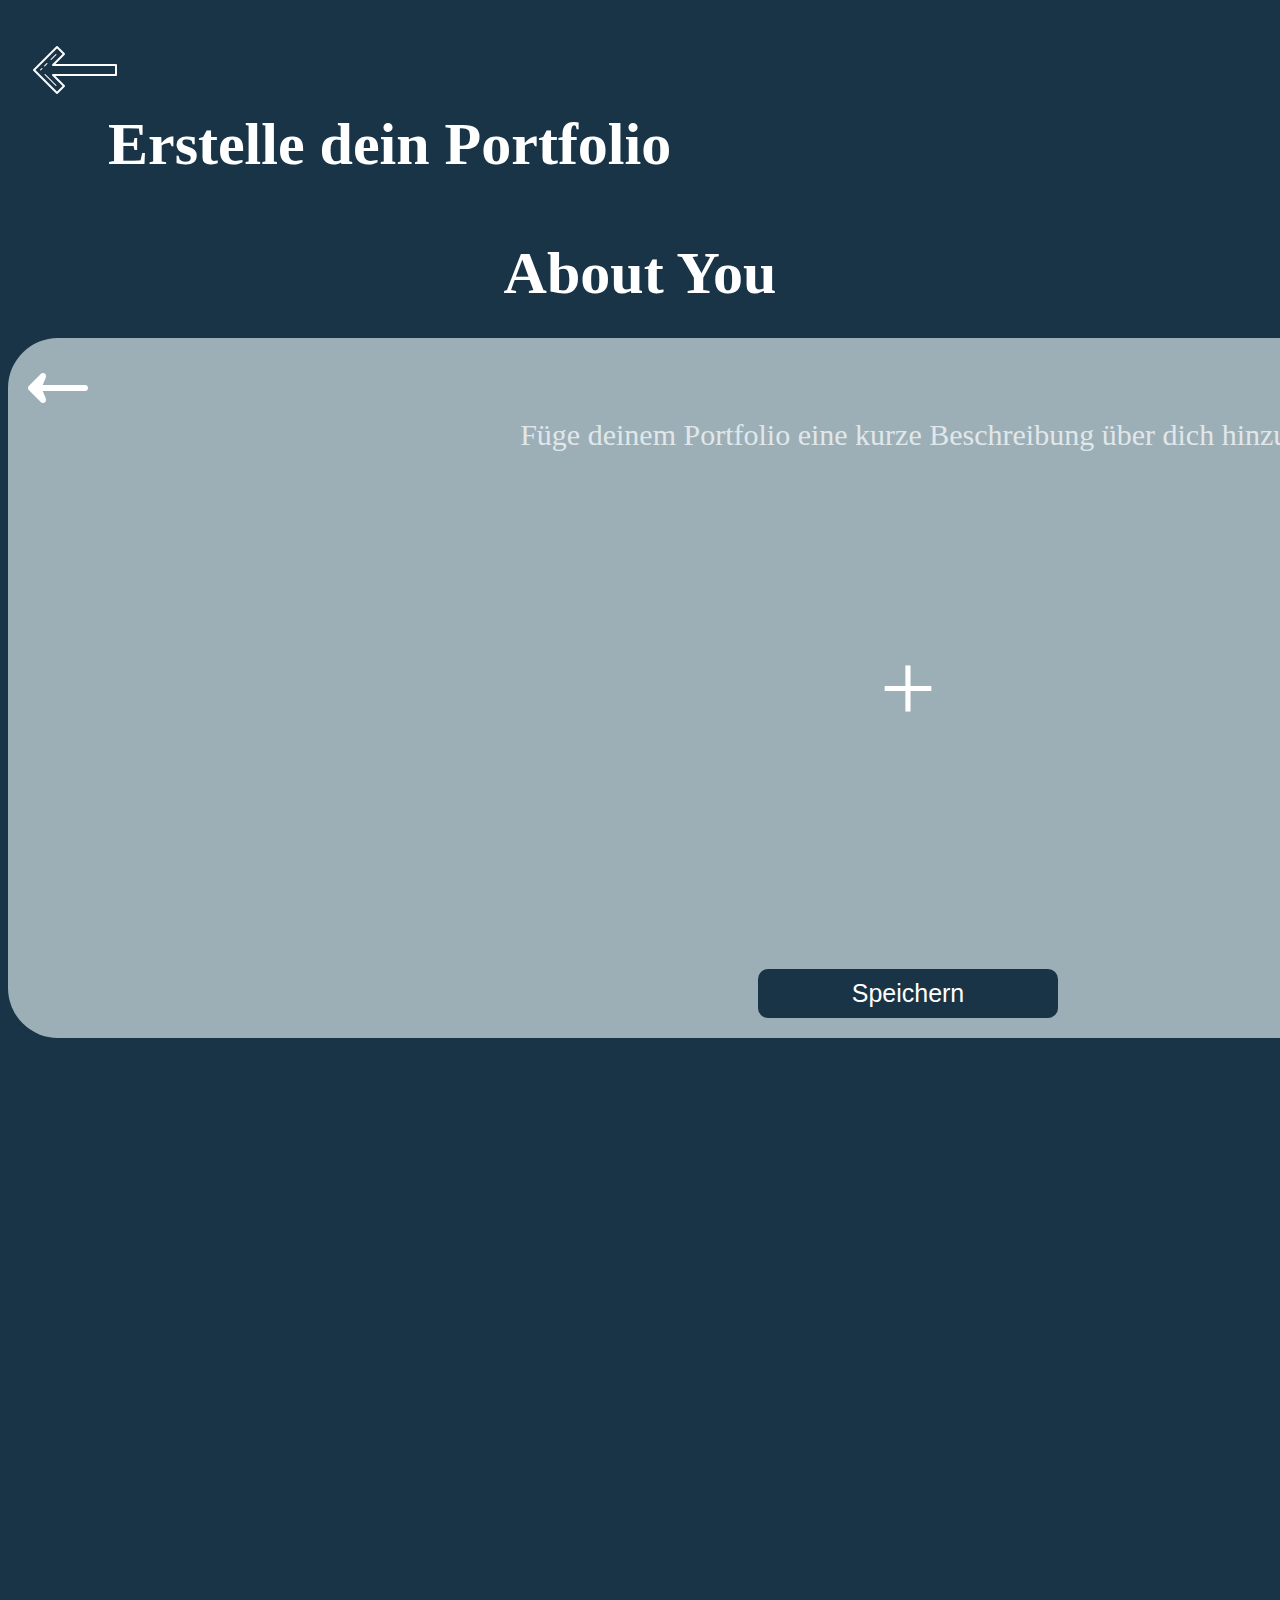
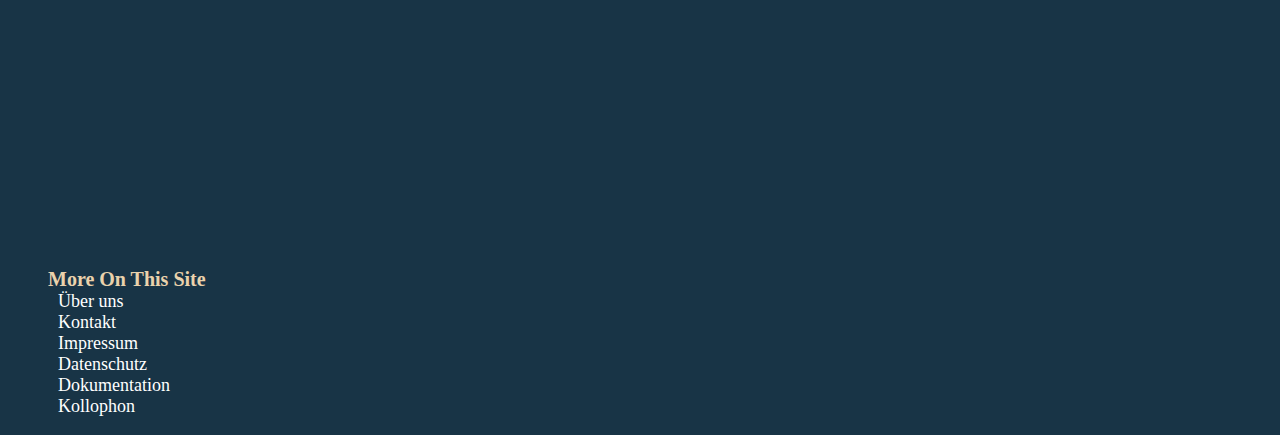
==== public/addAboutYou.html @ 3a069b62 "added basic structure" ====
<!DOCTYPE html>
<html lang="en">

<head>
    <meta charset="UTF-8">
    <meta http-equiv="X-UA-Compatible" content="IE=edge, chrome=1">
    <meta name="viewport" content="width=device-width, initial-scale=1.0">
    <title>Exponat hinzufügen</title>
    <link href="css/style.css" rel="stylesheet" />
</head>

<body>
 <!-- Account Icon  --> 
 <div class="top-right"> 
    <div class="hoverEffectUser pointer" onclick="window.location.href='Login.html'"></div>
   
</div>

 <!-- Pfeil zurück  --> 
 <div class="top-left_pfeilback"> 
    <img onclick="window.location.href='index.html'" class="pointer" src="Bilder/Pfeil.png" alt="Zurück" />
</div>



<!-- Upload box -->
<h3>Erstelle dein Portfolio</h3>


<h4>About You</h4>

<div class="upload-aboutYou" onclick="showTextarea()">

    <div class="top-text"> Füge deinem Portfolio eine kurze Beschreibung über dich hinzu.</div>
    <div class="center-content"> +</div>

    <div id="message-container"> </div>

    <form id="aboutYouForm" action="/login" method="POST">
        <textarea id="aboutYouTextarea" name="About You" placeholder="Füge deinem Portfolio eine kurze Beschreibung über dich hinzu." style="display: none;"></textarea>
    </form>

    <div class="button-group_pfeile">
        <img onclick="window.location.href='addThumbnail.html'" class="pfeil-left" src="Bilder/pfeilL.png" alt="Zurück" />
        <img onclick="window.location.href='addSkills.html'" class="pfeil-right" src="Bilder/pfeilR.png" alt="Weiter" />
    </div>

    <button class="button-save">Speichern</button>
</div>

<!-- Funktion zum Ausblenden des Textes und der Schrift-->
<script >
function showTextarea() {
    // Hide the plus and the top-text
    document.querySelector('.top-text').style.display = 'none';
    document.querySelector('.center-content').style.display = 'none';

    // Show the textarea
    document.getElementById('aboutYouTextarea').style.display = 'block';
    
    // Focus the textarea for immediate input
    document.getElementById('aboutYouTextarea').focus();
}
</script>



<footer>
    <ul class="nav-linksFooter">
         <h5>More On This Site</h5>
         <li><a href="ueberuns.html">Über uns</a></li>
         <li><a href="kontakt.html">Kontakt</a></li>
         <li><a href="impressum.html">Impressum</a></li>
         <li><a href="datenschutz.html">Datenschutz</a></li>
         <li><a href="dokumentation.html">Dokumentation</a></li>
         <li><a href="kollophon.html">Kollophon</a></li>
    </ul>
</footer>
    
    </body>
</html>
---- public/css/style.css ----
/* Body */

body {
    background-color: #183446;
    font-family: Cambria, Cochin, Georgia, Times, 'Times New Roman', serif;
    color: white;
    font-size: 18px;
    overflow-x: hidden;
}

.p{
  background-color: #183446;
  font-family: Cambria, Cochin, Georgia, Times, 'Times New Roman', serif;
  color: white;
  font-size: 20px;
}

/* _______________________________________________________________*/


/* Menü */

.nav-links {
    list-style-type: none;
    padding: 0;
    margin: 0;
    position: absolute; 
    display: flex; 
    gap: 20px; 
}

.nav-links li {
    margin: 0; 
}

.nav-links a {
    color: white;
    text-decoration: none;
    font-size: 20px; 
    padding: 15px 20px; 
    background-color: #183446; 
    border-radius: 8px; 
    white-space: nowrap; 
    display: inline-block; 
    transition: background-color 0.3s ease; 
}

/* Footer */

.nav-linksFooter {
  list-style-type: none;
  width: 100%;
  color: white;
  text-align: left;
  padding-top: 800px;
}

.nav-linksFooter a {
    color: white;
    text-decoration: none;
    font-size: 18px; 
    padding: 10px;
}


/* _______________________________________________________________*/


/* Überschriften*/

h1 {
    font-family: Cambria, Cochin, Georgia, Times, 'Times New Roman', serif;
    color: white;
    font-size: 160px;
}

h2 {
    font-family: Cambria, Cochin, Georgia, Times, 'Times New Roman', serif;
    color: white;
    font-size: 60px;
}

h3{
  font-family: Cambria, Cochin, Georgia, Times, 'Times New Roman', serif;
  color: white;
  font-size: 60px;
  margin-top: 110px;
  margin-left: 100px;
}

h4{
  font-family: Cambria, Cochin, Georgia, Times, 'Times New Roman', serif;
  color: white;
  font-size: 60px;
  text-align: center;
  margin-bottom: 5px;
  margin-top: 0px;
}

h5{
    font-family: Cambria, Cochin, Georgia, Times, 'Times New Roman', serif;
    color: #EAD2AC;
    font-size: 20px;
    margin:auto;
}

h6{
    font-family: Cambria, Cochin, Georgia, Times, 'Times New Roman', serif;
    color: white;
    font-size: 15px;
    margin: auto;
}


/* _______________________________________________________________*/


/* Container für landing Page Bild und Text */
.container_LandingPage {
    position: relative;
    text-align: center;
    color: white;
}

/* Centered text */
.centered {
    position: absolute;
    top: 50%;
    left: 50%;
    transform: translate(-50%, -50%);
}

/* Bottom left text */
.bottom-left {
    position: absolute;
    bottom: 8px;
    left: 40px;
}

/* Bottom left text */
.bottom-right {
  position: absolute;
  bottom: 180px;
  right: 700px;
}

/* Top left text */
.top-left {
    position: absolute;
    top: 35px;
    left: 16px;
  }

  .top-left_pfeilback {
    position: absolute;
    top: 20px;
    left: 25px;
  }

  /* Top right text */
.top-right {
    position: absolute;
    top: 35px;
    right: 40px;
  }

  /* _______________________________________________________________*/



  /* Hover Effects */

  .hoverEffectUser {
    width: 100px;
    height: 100px;
    background-image: url('Bilder/Icon-User.png'); 
    background-size: cover; 
    transition: background-image 0.3s ease; 
    }

  .hoverEffectUser:hover{
    background-image: url('Bilder/Icon_Hover_Login.png');
     }

  .pointer {cursor: pointer;}

  .nav-links a:hover {
    background-color: #1d5a72; 
}

.PlusButton:hover {
    background-color: #E6B89C;
}

   /* _______________________________________________________________*/



 /* Container für landing page Portfolios */

 .Portfolio {
    display: flex; 
    align-items: flex-start; 
    max-width: 1920px; 
    margin: auto; 
    border-radius: 8px; 
    padding: 20px; 
    margin-top: 80px;
}

.text-section {
    flex: 1; 
    margin-right: 20px; 
}

.image-section {
    flex: 0 0 800px; 
    margin-right: 100px;
}

.image-section img {
    max-width: 100%; 
    height: auto; 
    border-radius: 8px; 
}

/* _______________________________________________________________*/


/* Buttons*/

.btn.readmore {
    font-family: Cambria, Cochin, Georgia, Times, 'Times New Roman', serif;
    border: none;
    color: #EAD2AC;
    background-color: inherit;
    padding: 10px 0px;
    font-size: 20px;
    cursor: pointer;
    display: inline-block;
  }
  
  .btn.readmore:hover {color:#E6B89C;}


  /* Button Plus Portfolio*/
  .button {
    background-color: #EAD2AC;
    border: none;
    color: white;
    padding: 20px;
    text-align: center;
    text-decoration: none;
    display: inline-block;
    font-size: 40px;
    margin-left:2050px;
   
  }

  .button5 {border-radius: 50%;}


  /* _______________________________________________________________*/
  

  /* Filter Kram - Landing Page */

  .container.Test {
    overflow: hidden;
  }
  
  .filterDiv {
    float: left;
    background-color: #2196F3;
    color: #ffffff;
    width: 100px;
    line-height: 100px;
    text-align: center;
    margin: 2px;
    display: none; /* Hidden by default */
  }
  
  /* The "show" class is added to the filtered elements */
  .show {
    display: block;
  }
  

  .btn.Filter {
    font-family: Cambria, Cochin, Georgia, Times, 'Times New Roman', serif;
    font-size: 20px;
    color: #ffffff;
    border: none;
    outline: none;
    padding: 12px 16px;
    background-color: #1d5a72; 
    cursor: pointer;
    border-radius: 8px;
  }
  
  
  .btn.Filter:hover {
    background-color:#234963;
    color: #ffffff;
  }
  
  
  .btn.Filter.active {
    background-color: #497ca7;
    color: white;
  }

 /* _______________________________________________________________*/


/* Login */
  
.body_GridLogin {
  display: flex;
  justify-content: center;
  align-items: center;
  margin-top: 150px;
  width: 100%;
  flex: 1;
  
}

.container_Login {
  display: flex;
  flex-direction: column;
  align-items: center;
  background-color: #1f435a; 
  padding: 40px; 
  border-radius: 10px; 
  max-width: 400px; 
  width: 100%; 
  
}

.container_Login h2 {
  color: white;
  margin-bottom: 20px;
}

/* Formular Styling */
.container_Login form {
  display: flex;
  flex-direction: column;
  width: 100%; 
}

.container_Login form input {
  margin-bottom: 10px;
  font-size: 12pt;
  padding: 10px;
  border: 1px solid #ccc;
  border-radius: 4px;
  font-size: 15pt;
}

 /* Button Login/Register */
.button-group {
  display: flex;
  justify-content: space-between; /* Buttons nebeneinander platzieren */
  width: 100%;
}

.button-group_login {
  width: 48%; /* Gleiche Breite für beide Buttons */
  padding: 12px;
  font-size: 15pt;
  border: none;
  border-radius: 4px;
  cursor: pointer;
  background-color: #183446; 
  color: white;
}

.button-group_login:hover {
  background-color:  #26506b; 
}


/* _______________________________________________________________*/


 /* Container für Portfolio Detail Seite */

 .PortfolioDetailSite {
  display: flex; 
  align-items: flex-start; 
  max-width: 100%; 
  margin: auto; 
  border-radius: 8px; 
  padding: 100px; 
  margin-top: 50px;
}

.PortfolioDetailSite__text-section {
  flex: 1; 
  text-align: center;
}

.PortfolioDetailSite__image-section {
  flex: 0 0 1400px; 
  margin-right: center;

}

.PortfolioDetailSite__image-section img {
  max-width: 100%; 
  height: auto; 
  border-radius: 8px; 
}


/* Skills Box */
.container_skills {
  display: flex;
  justify-content: center;
  background-color:#9CAFB7; 
  padding: 40px; 
  border-radius: 10px;
  max-width: 800px;
  width: 100%; 
  box-sizing: border-box;
  flex: 1;
}

.skills {
  list-style-type: none;
  font-size: 25px;
  padding: 0;
  margin: 0;
  display: flex; 
  gap: 20px; 
  flex-wrap: wrap;
  justify-content: center;
}

.skills li {
  width: calc(25% - 20px); /* Nimmt 25% der Breite, minus den Abstand */
  text-align: center; 
  padding: 10px;
  border-radius: 5px; 
  color: white; 
}



/* Kontaktdaten Box */
.skills-and-contact {
  display: flex;
  justify-content: space-between;
  align-items: flex-start;
  margin:auto;
  max-width: 1920px;
  padding: 40px; 
  gap: 80px;
}


.container_contact {
  display: flex;
  justify-content: center;
  background-color: #9CAFB7; 
  padding: 40px; 
  border-radius: 10px; 
  max-width:800px; 
  width: 100%; 
  box-sizing: border-box;
  flex: 1;
  
}

.contact {

  list-style-type: none;
  font-size: 20px;
  padding: 0;
  margin: 0;
  display: block; 
}

.contact dl {
  display: flex;
  justify-content: space-between; 
  align-items: center; 
  padding: 10px 0;
  
}

.contact dt {
  flex: 1; 
  text-align: left;
  color: white;
  margin-right: 10px;
}


.contact dd {
  flex: 1; 
  text-align: right;
  color: white;
  margin: 0;
  background-color: #183446;
  border-radius: 8px;
  padding: 10px;
}



.skills_heading, .contact_heading {
  flex: 1; 
  display: flex;
  flex-direction: column;
  align-items: center; 
}

.skills_heading_h3, .contact_heading_h3 {
  text-align: center; 
  margin-top: 0px;
  margin-bottom: 20px;
}

/* Bildergalerie "Your Work"*/

.row {
  display: flex;
  flex-wrap: wrap;
  padding: 0 4px;
}

.column {
  flex: 25%;
  max-width: 25%;
  padding: 0 4px;
}

.column img {
  margin-top: 8px;
  vertical-align: middle;
  width: 100%;
}


/* Tags */

.tag-container {
 
  display: flex; 
  flex-wrap: wrap; 
  justify-content: center;
  margin-bottom: 50px;
  
}

.tag {
  background-color:#EAD2AC;
  color: white; 
  padding: 10px 10px; 
  border-radius: 20px; 
  font-size: 20px; 
  margin: 5px;
}

/* Bearbeiten/Löschen Buttons*/

.button-group_portfolio {
  display: flex;
  justify-content: space-between; 
  width: 50%;
  margin: auto;
  margin-top: 240px;
  gap:20px;
}

.button-group_portfolio_button {
  width: 48%;
  padding: 12px;
  font-size: 15pt;
  border: none;
  border-radius: 4px;
  cursor: pointer;
  background-color:#9CAFB7;  
  color: white;
  
}

.button-group_portfolio_button:hover {
  background-color:  #346e92; 
}
/* _______________________________________________________________*/

/* Upload image */
.upload-box {
  width: 1800px;
  height: 700px;
  background-color: #EAD2AC;
  display: flex;
  justify-content: center;
  align-items: center;
  margin: 50px auto;
  border-radius: 50px;
  cursor: pointer;
  position: relative;
}

/* Hides the actual file input */
input[type="file"] {
  display: none;
}

.preview-image {
  max-width: 100%;
  max-height: 100%;
  display: none;
}

.top-text {
  position: absolute; 
  top: 80px; 
  left: 50%;
  transform: translateX(-50%); /* Horizontale Zentrierung des Texts */
  font-size: 30px;
  color: white;
  opacity: 70%;
  text-align: center;
}

.center-content {
  font-size: 100px;
  color: white;
  border-radius: 48%;
  padding: 20px;
  
}

/* Upload About You */
.upload-aboutYou {
  width: 1800px;
  height: 700px;
  background-color: #9CAFB7;
  display: flex;
  justify-content: center;
  align-items: center;
  margin: 30px auto;
  border-radius: 50px;
  cursor: pointer;
  position: relative;
}

/* Textarea Styling */
#aboutYouTextarea {
  width: 1500px;
  height: 480px;
  padding: 20px;
  font-size: 12pt;
  border-radius: 10px;
  border: 2px solid #c4c4c4;
  resize: none;
  background-color: #9CAFB7;
  color: white;
  outline: none;
}


/* Upload Kontaktinfo */
.body_GridContact {
  display: flex;
  justify-content: center;
  align-items: center;
  margin-top: 40px;
  width: 100%;
  flex: 1;
  position: relative;
}

.container_contact {
  display: flex;
  flex-direction: column;
  align-items: center;
  background-color: #9CAFB7; 
  padding: 40px; 
  border-radius: 50px; 
  max-width: 1800px; 
  height:700px;
  width: 100%; 
  position: relative;
  font-size: 25px;
}

/* Formular Styling */
.container_contact form {
  display: flex;
  flex-direction: column;
  width: 100%; 
}

.container_contact form input {
  margin-bottom: 10px;
  font-size: 15pt;
  padding: 15px;
  border: 1px solid #ccc;
  border-radius: 4px;
  
}


/* Pfeile Styling */
.button-group_pfeile {
  position: absolute;
  top: 20px; 
  width: 100%;
}

.pfeil-left {
  position: absolute;
  top: 0;
  left: 20px; 
  width: 60px; 
  cursor: pointer;
}

.pfeil-right {
  position: absolute;
  top: 0;
  right: 20px; 
  width: 60px; 
  cursor: pointer;
}

.button-save {
  position: absolute;
  bottom: 20px;
  padding:10px;
  max-width: 300px;
  width: 100%;
  background-color: #183446;
  color:white;
  font-size: 25px;
  border-radius: 10px;
  border: none;
}

.button-save:hover {
  background-color:  #26506b; 
  cursor: pointer;
}

/* Upload Your Work */
.body_GridyourWork {
  display: flex;
  justify-content: center;
  align-items: center;
  margin-top: 40px;
  width: 100%;
  flex: 1;
  position: relative;
}

.container_yourWork {
  display: flex;
  flex-direction: column;
  align-items: center;
  background-color: #9CAFB7; 
  padding: 40px; 
  border-radius: 50px; 
  max-width: 1800px; 
  height:700px;
  width: 100%; 
  position: relative;
  font-size: 25px;
}

/* Formular Styling */
.container_yourWork  form {
  display: flex;
  flex-direction: column;
  width: 100%; 
  margin: auto;
 
}

.container_yourWork  form input {
  margin-bottom: 10px;
  font-size: 15pt;
  padding: 15px;
  border-radius: 10px;
  border: 2px solid #c4c4c4;
  
}

#YourWorkTextarea {
  width: 1760px;
  height: 300px;
  padding: 20px;
  font-size: 12pt;
  border-radius: 10px;
  border: 2px solid #c4c4c4;
  resize: none;
  background-color: white;
  color: black;
  outline: none;
}

#YourWorkTextarea:focus {
  border-color: #2b2b2c;
  outline: none; 
}


/* Media Queries */

/* Optional: Für größere Bildschirme zentrieren */
@media (min-width: 768px) {
  .container_Login {
      max-width: 500px; 
  }
}
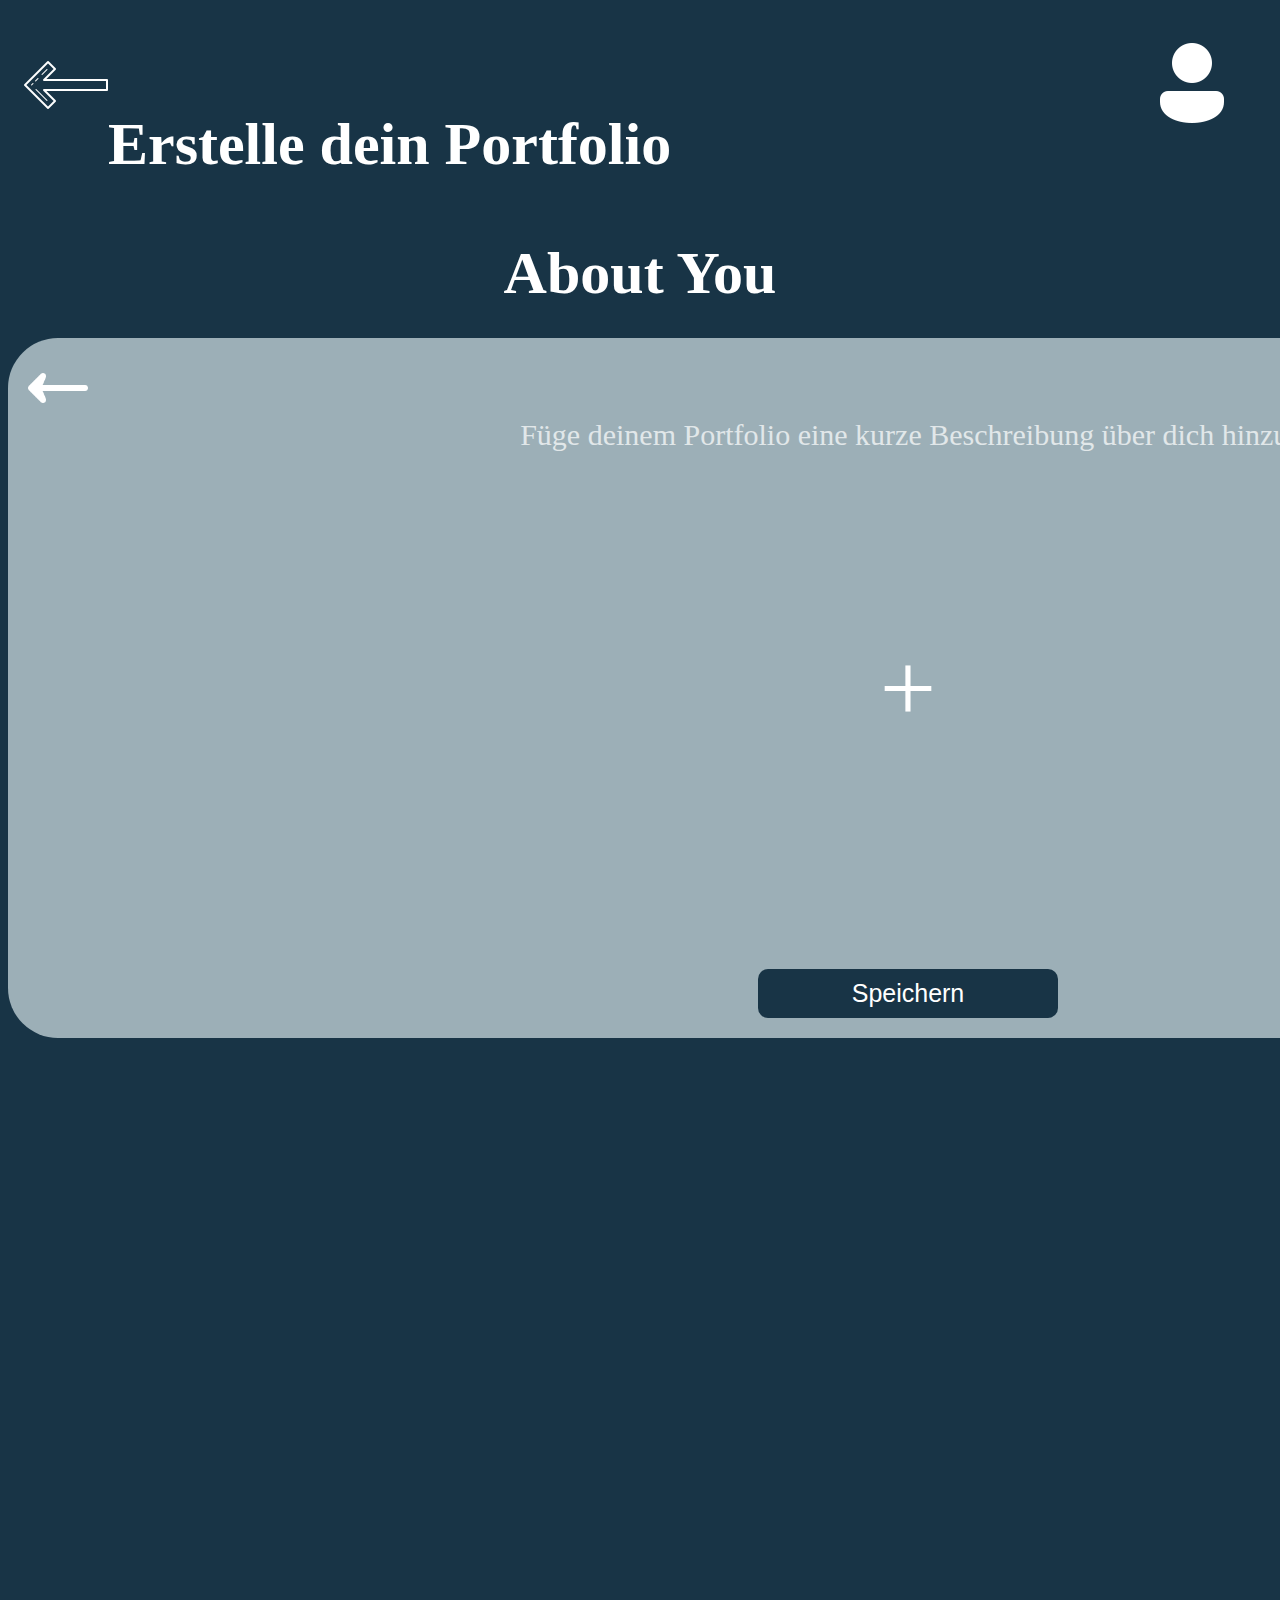
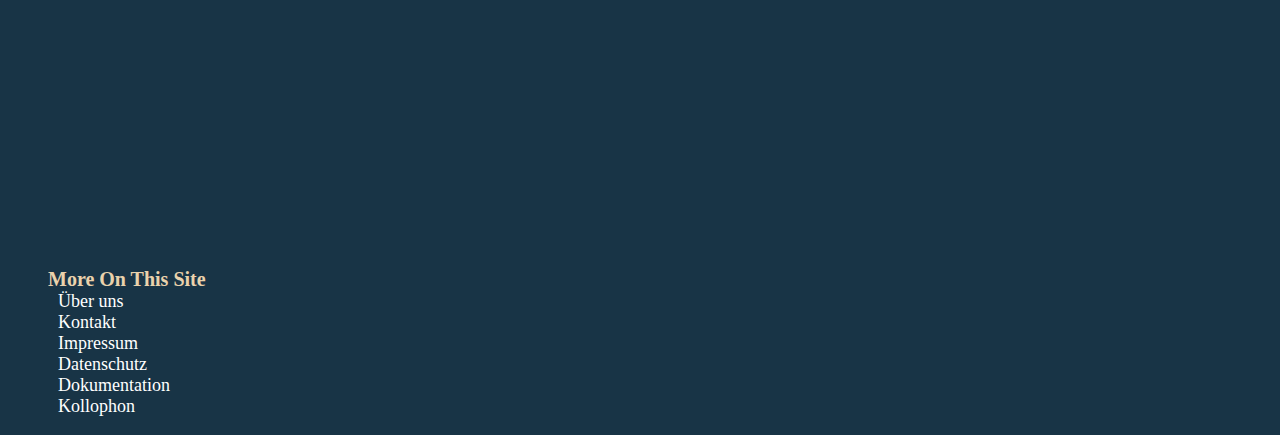
==== commit 57389e2e: "Onclick entfernt" ====
--- a/public/addAboutYou.html
+++ b/public/addAboutYou.html
@@ -10,15 +10,16 @@
 </head>
 
 <body>
- <!-- Account Icon  --> 
- <div class="top-right"> 
-    <div class="hoverEffectUser pointer" onclick="window.location.href='Login.html'"></div>
-   
+    
+  <!-- Account Icon  --> 
+  <div class="top-right"> 
+    <a href="Login.html"><img src="Bilder/Icon-User.png" /></a>
+    
 </div>
 
  <!-- Pfeil zurück  --> 
- <div class="top-left_pfeilback"> 
-    <img onclick="window.location.href='index.html'" class="pointer" src="Bilder/Pfeil.png" alt="Zurück" />
+ <div class="top-left"> 
+    <a href='index.html' class="pointer" > <img src="Bilder/Pfeil.png" alt="Zurück"/></a>
 </div>
 
 
@@ -41,8 +42,8 @@
     </form>
 
     <div class="button-group_pfeile">
-        <img onclick="window.location.href='addThumbnail.html'" class="pfeil-left" src="Bilder/pfeilL.png" alt="Zurück" />
-        <img onclick="window.location.href='addSkills.html'" class="pfeil-right" src="Bilder/pfeilR.png" alt="Weiter" />
+        <a  href="addThumbnail.html"> <img class="pfeil-left" src="Bilder/pfeilL.png" alt="Zurück" /></a>
+        <a  href="addSkills.html"> <img class="pfeil-right" src="Bilder/pfeilR.png" alt="Weiter" /></a>
     </div>
 
     <button class="button-save">Speichern</button>
--- a/public/css/style.css
+++ b/public/css/style.css
@@ -172,17 +172,18 @@
   /* Hover Effects */
 
   .hoverEffectUser {
+    display: inline-block; 
     width: 100px;
     height: 100px;
-    background-image: url('Bilder/Icon-User.png'); 
+    background-image: url('public/Bilder/Icon-User.png'); 
     background-size: cover; 
     transition: background-image 0.3s ease; 
-    }
-
-  .hoverEffectUser:hover{
-    background-image: url('Bilder/Icon_Hover_Login.png');
-     }
-
+    
+}
+
+.hoverEffectUser:hover {
+    background-image: url('public/Bilder/Icon_Hover_Login.png');
+}
   .pointer {cursor: pointer;}
 
   .nav-links a:hover {
@@ -239,6 +240,7 @@
     font-size: 20px;
     cursor: pointer;
     display: inline-block;
+    text-decoration: none;
   }
   
   .btn.readmore:hover {color:#E6B89C;}
@@ -361,12 +363,15 @@
 
  /* Button Login/Register */
 .button-group {
+  
   display: flex;
   justify-content: space-between; /* Buttons nebeneinander platzieren */
   width: 100%;
+  gap: 20px;
 }
 
 .button-group_login {
+  font-family: Cambria, Cochin, Georgia, Times, 'Times New Roman', serif;
   width: 48%; /* Gleiche Breite für beide Buttons */
   padding: 12px;
   font-size: 15pt;
@@ -375,6 +380,10 @@
   cursor: pointer;
   background-color: #183446; 
   color: white;
+  text-decoration: none;
+  text-align: center;
+  display: inline-block;
+  
 }
 
 .button-group_login:hover {
@@ -574,17 +583,21 @@
   margin: auto;
   margin-top: 240px;
   gap:20px;
+  
 }
 
 .button-group_portfolio_button {
+  font-family: Cambria, Cochin, Georgia, Times, 'Times New Roman', serif;
   width: 48%;
   padding: 12px;
-  font-size: 15pt;
+  font-size: 18pt;
+  font-weight: bold;
   border: none;
   border-radius: 4px;
   cursor: pointer;
   background-color:#9CAFB7;  
   color: white;
+  text-decoration: none;
   
 }
 
